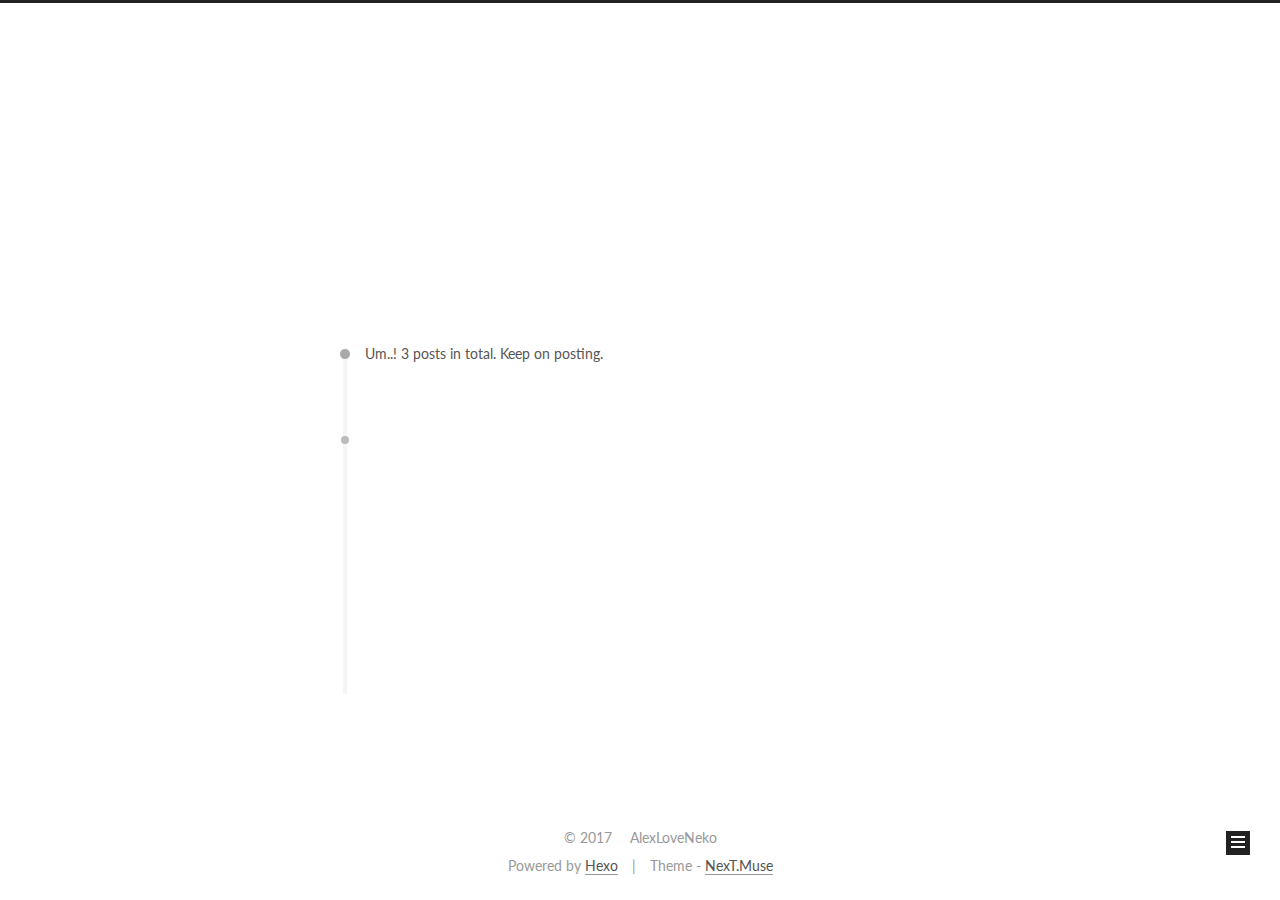
==== archives/index.html @ 226ac19b "Site updated: 2017-03-31 10:38:55" ====
<!doctype html>



  


<html class="theme-next muse use-motion" lang="zh-CN">
<head>
  <meta charset="UTF-8"/>
<meta http-equiv="X-UA-Compatible" content="IE=edge" />
<meta name="viewport" content="width=device-width, initial-scale=1, maximum-scale=1"/>



<meta http-equiv="Cache-Control" content="no-transform" />
<meta http-equiv="Cache-Control" content="no-siteapp" />















  
  
  <link href="/lib/fancybox/source/jquery.fancybox.css?v=2.1.5" rel="stylesheet" type="text/css" />




  
  
  
  

  
    
    
  

  

  

  

  

  
    
    
    <link href="//fonts.googleapis.com/css?family=Lato:300,300italic,400,400italic,700,700italic&subset=latin,latin-ext" rel="stylesheet" type="text/css">
  






<link href="/lib/font-awesome/css/font-awesome.min.css?v=4.6.2" rel="stylesheet" type="text/css" />

<link href="/css/main.css?v=5.1.0" rel="stylesheet" type="text/css" />


  <meta name="keywords" content="Hexo, NexT" />








  <link rel="shortcut icon" type="image/x-icon" href="/favicon.ico?v=5.1.0" />






<meta name="description" content="庄霖大人的博客">
<meta property="og:type" content="website">
<meta property="og:title" content="白胡椒豚骨面">
<meta property="og:url" content="http://yoursite.com/archives/index.html">
<meta property="og:site_name" content="白胡椒豚骨面">
<meta property="og:description" content="庄霖大人的博客">
<meta name="twitter:card" content="summary">
<meta name="twitter:title" content="白胡椒豚骨面">
<meta name="twitter:description" content="庄霖大人的博客">



<script type="text/javascript" id="hexo.configurations">
  var NexT = window.NexT || {};
  var CONFIG = {
    root: '/',
    scheme: 'Muse',
    sidebar: {"position":"left","display":"post","offset":12,"offset_float":0,"b2t":false,"scrollpercent":false},
    fancybox: true,
    motion: true,
    duoshuo: {
      userId: '0',
      author: 'Author'
    },
    algolia: {
      applicationID: '',
      apiKey: '',
      indexName: '',
      hits: {"per_page":10},
      labels: {"input_placeholder":"Search for Posts","hits_empty":"We didn't find any results for the search: ${query}","hits_stats":"${hits} results found in ${time} ms"}
    }
  };
</script>



  <link rel="canonical" href="http://yoursite.com/archives/"/>





  <title> Archive | 白胡椒豚骨面 </title>
</head>

<body itemscope itemtype="http://schema.org/WebPage" lang="zh-CN">

  














  
  
    
  

  <div class="container sidebar-position-left  page-archive  ">
    <div class="headband"></div>

    <header id="header" class="header" itemscope itemtype="http://schema.org/WPHeader">
      <div class="header-inner"><div class="site-brand-wrapper">
  <div class="site-meta ">
    

    <div class="custom-logo-site-title">
      <a href="/"  class="brand" rel="start">
        <span class="logo-line-before"><i></i></span>
        <span class="site-title">白胡椒豚骨面</span>
        <span class="logo-line-after"><i></i></span>
      </a>
    </div>
      
        <p class="site-subtitle">AlexLoveNeko</p>
      
  </div>

  <div class="site-nav-toggle">
    <button>
      <span class="btn-bar"></span>
      <span class="btn-bar"></span>
      <span class="btn-bar"></span>
    </button>
  </div>
</div>

<nav class="site-nav">
  

  
    <ul id="menu" class="menu">
      
        
        <li class="menu-item menu-item-home">
          <a href="/" rel="section">
            
              <i class="menu-item-icon fa fa-fw fa-home"></i> <br />
            
            Home
          </a>
        </li>
      
        
        <li class="menu-item menu-item-archives">
          <a href="/archives" rel="section">
            
              <i class="menu-item-icon fa fa-fw fa-archive"></i> <br />
            
            Archives
          </a>
        </li>
      
        
        <li class="menu-item menu-item-tags">
          <a href="/tags" rel="section">
            
              <i class="menu-item-icon fa fa-fw fa-tags"></i> <br />
            
            Tags
          </a>
        </li>
      

      
    </ul>
  

  
</nav>



 </div>
    </header>

    <main id="main" class="main">
      <div class="main-inner">
        <div class="content-wrap">
          <div id="content" class="content">
            

  <section id="posts" class="posts-collapse">
    <span class="archive-move-on"></span>

    <span class="archive-page-counter">
      
      
      
        
      
      Um..! 3 posts in total. Keep on posting.
    </span>

    

      
      
      

      
        
        <div class="collection-title">
          <h2 class="archive-year motion-element" id="archive-year-2017">2017</h2>
        </div>
      
      

      

  <article class="post post-type-normal" itemscope itemtype="http://schema.org/Article">
    <header class="post-header">

      <h1 class="post-title">
        
            <a class="post-title-link" href="/2017/03/31/码农底层的挣扎/" itemprop="url">
              
                <span itemprop="name">C++笔记</span>
              
            </a>
        
      </h1>

      <div class="post-meta">
        <time class="post-time" itemprop="dateCreated"
              datetime="2017-03-31T17:42:09+08:00"
              content="2017-03-31" >
          03-31
        </time>
      </div>

    </header>
  </article>



    

      
      
      

      
      

      

  <article class="post post-type-normal" itemscope itemtype="http://schema.org/Article">
    <header class="post-header">

      <h1 class="post-title">
        
            <a class="post-title-link" href="/2017/03/23/阿历克斯爱猫咪/" itemprop="url">
              
                <span itemprop="name">阿历克斯爱猫咪</span>
              
            </a>
        
      </h1>

      <div class="post-meta">
        <time class="post-time" itemprop="dateCreated"
              datetime="2017-03-23T17:42:09+08:00"
              content="2017-03-23" >
          03-23
        </time>
      </div>

    </header>
  </article>



    

      
      
      

      
      

      

  <article class="post post-type-normal" itemscope itemtype="http://schema.org/Article">
    <header class="post-header">

      <h1 class="post-title">
        
            <a class="post-title-link" href="/2017/03/23/hello-world/" itemprop="url">
              
                <span itemprop="name">Hello World</span>
              
            </a>
        
      </h1>

      <div class="post-meta">
        <time class="post-time" itemprop="dateCreated"
              datetime="2017-03-23T17:08:25+08:00"
              content="2017-03-23" >
          03-23
        </time>
      </div>

    </header>
  </article>



    

  </section>

  



          </div>
          


          

        </div>
        
          
  
  <div class="sidebar-toggle">
    <div class="sidebar-toggle-line-wrap">
      <span class="sidebar-toggle-line sidebar-toggle-line-first"></span>
      <span class="sidebar-toggle-line sidebar-toggle-line-middle"></span>
      <span class="sidebar-toggle-line sidebar-toggle-line-last"></span>
    </div>
  </div>

  <aside id="sidebar" class="sidebar">
    <div class="sidebar-inner">

      

      

      <section class="site-overview sidebar-panel sidebar-panel-active">
        <div class="site-author motion-element" itemprop="author" itemscope itemtype="http://schema.org/Person">
          <img class="site-author-image" itemprop="image"
               src="/images/avatar.gif"
               alt="AlexLoveNeko" />
          <p class="site-author-name" itemprop="name">AlexLoveNeko</p>
           
              <p class="site-description motion-element" itemprop="description">庄霖大人的博客</p>
          
        </div>
        <nav class="site-state motion-element">

          
            <div class="site-state-item site-state-posts">
              <a href="/archives">
                <span class="site-state-item-count">3</span>
                <span class="site-state-item-name">posts</span>
              </a>
            </div>
          

          

          

        </nav>

        

        <div class="links-of-author motion-element">
          
        </div>

        
        

        
        

        


      </section>

      

      

    </div>
  </aside>


        
      </div>
    </main>

    <footer id="footer" class="footer">
      <div class="footer-inner">
        <div class="copyright" >
  
  &copy; 
  <span itemprop="copyrightYear">2017</span>
  <span class="with-love">
    <i class="fa fa-heart"></i>
  </span>
  <span class="author" itemprop="copyrightHolder">AlexLoveNeko</span>
</div>


<div class="powered-by">
  Powered by <a class="theme-link" href="https://hexo.io">Hexo</a>
</div>

<div class="theme-info">
  Theme -
  <a class="theme-link" href="https://github.com/iissnan/hexo-theme-next">
    NexT.Muse
  </a>
</div>


        

        
      </div>
    </footer>

    
      <div class="back-to-top">
        <i class="fa fa-arrow-up"></i>
        
      </div>
    

  </div>

  

<script type="text/javascript">
  if (Object.prototype.toString.call(window.Promise) !== '[object Function]') {
    window.Promise = null;
  }
</script>









  






  
  <script type="text/javascript" src="/lib/jquery/index.js?v=2.1.3"></script>

  
  <script type="text/javascript" src="/lib/fastclick/lib/fastclick.min.js?v=1.0.6"></script>

  
  <script type="text/javascript" src="/lib/jquery_lazyload/jquery.lazyload.js?v=1.9.7"></script>

  
  <script type="text/javascript" src="/lib/velocity/velocity.min.js?v=1.2.1"></script>

  
  <script type="text/javascript" src="/lib/velocity/velocity.ui.min.js?v=1.2.1"></script>

  
  <script type="text/javascript" src="/lib/fancybox/source/jquery.fancybox.pack.js?v=2.1.5"></script>


  


  <script type="text/javascript" src="/js/src/utils.js?v=5.1.0"></script>

  <script type="text/javascript" src="/js/src/motion.js?v=5.1.0"></script>



  
  

  
  
    <script type="text/javascript" id="motion.page.archive">
      $('.archive-year').velocity('transition.slideLeftIn');
    </script>
  


  


  <script type="text/javascript" src="/js/src/bootstrap.js?v=5.1.0"></script>



  


  




	





  





  





  






  





  

  

  

  

</body>
</html>
---- css/main.css ----
/* normalize.css v3.0.2 | MIT License | git.io/normalize */
html {
  font-family: sans-serif; /* 1 */
  -ms-text-size-adjust: 100%; /* 2 */
  -webkit-text-size-adjust: 100%; /* 2 */
}
body {
  margin: 0;
}
article,
aside,
details,
figcaption,
figure,
footer,
header,
hgroup,
main,
menu,
nav,
section,
summary {
  display: block;
}
audio,
canvas,
progress,
video {
  display: inline-block; /* 1 */
  vertical-align: baseline; /* 2 */
}
audio:not([controls]) {
  display: none;
  height: 0;
}
[hidden],
template {
  display: none;
}
a {
  background-color: transparent;
}
a:active,
a:hover {
  outline: 0;
}
abbr[title] {
  border-bottom: 1px dotted;
}
b,
strong {
  font-weight: bold;
}
dfn {
  font-style: italic;
}
h1 {
  font-size: 2em;
  margin: 0.67em 0;
}
mark {
  background: #ff0;
  color: #000;
}
small {
  font-size: 80%;
}
sub,
sup {
  font-size: 75%;
  line-height: 0;
  position: relative;
  vertical-align: baseline;
}
sup {
  top: -0.5em;
}
sub {
  bottom: -0.25em;
}
img {
  border: 0;
}
svg:not(:root) {
  overflow: hidden;
}
figure {
  margin: 1em 40px;
}
hr {
  -moz-box-sizing: content-box;
  box-sizing: content-box;
  height: 0;
}
pre {
  overflow: auto;
}
code,
kbd,
pre,
samp {
  font-family: monospace, monospace;
  font-size: 1em;
}
button,
input,
optgroup,
select,
textarea {
  color: inherit; /* 1 */
  font: inherit; /* 2 */
  margin: 0; /* 3 */
}
button {
  overflow: visible;
}
button,
select {
  text-transform: none;
}
button,
html input[type="button"],
input[type="reset"],
input[type="submit"] {
  -webkit-appearance: button; /* 2 */
  cursor: pointer; /* 3 */
}
button[disabled],
html input[disabled] {
  cursor: default;
}
button::-moz-focus-inner,
input::-moz-focus-inner {
  border: 0;
  padding: 0;
}
input {
  line-height: normal;
}
input[type="checkbox"],
input[type="radio"] {
  box-sizing: border-box; /* 1 */
  padding: 0; /* 2 */
}
input[type="number"]::-webkit-inner-spin-button,
input[type="number"]::-webkit-outer-spin-button {
  height: auto;
}
input[type="search"] {
  -webkit-appearance: textfield; /* 1 */
  -moz-box-sizing: content-box;
  -webkit-box-sizing: content-box; /* 2 */
  box-sizing: content-box;
}
input[type="search"]::-webkit-search-cancel-button,
input[type="search"]::-webkit-search-decoration {
  -webkit-appearance: none;
}
fieldset {
  border: 1px solid #c0c0c0;
  margin: 0 2px;
  padding: 0.35em 0.625em 0.75em;
}
legend {
  border: 0; /* 1 */
  padding: 0; /* 2 */
}
textarea {
  overflow: auto;
}
optgroup {
  font-weight: bold;
}
table {
  border-collapse: collapse;
  border-spacing: 0;
}
td,
th {
  padding: 0;
}
::selection {
  background: #262a30;
  color: #fff;
}
body {
  position: relative;
  font-family: 'Lato', "PingFang SC", "Microsoft YaHei", sans-serif;
  font-size: 14px;
  line-height: 2;
  color: #555;
  background: #fff;
}
@media (max-width: 767px) {
  body {
    padding-right: 0 !important;
  }
}
@media (min-width: 768px) and (max-width: 991px) {
  body {
    padding-right: 0 !important;
  }
}
@media (min-width: 1600px) {
  body {
    font-size: 16px;
  }
}
h1,
h2,
h3,
h4,
h5,
h6 {
  margin: 0;
  padding: 0;
  font-weight: bold;
  line-height: 1.5;
  font-family: 'Lato', "PingFang SC", "Microsoft YaHei", sans-serif;
}
h2,
h3,
h4,
h5,
h6 {
  margin: 20px 0 15px;
}
h1 {
  font-size: 22px;
}
@media (max-width: 767px) {
  h1 {
    font-size: 18px;
  }
}
h2 {
  font-size: 20px;
}
@media (max-width: 767px) {
  h2 {
    font-size: 16px;
  }
}
h3 {
  font-size: 18px;
}
@media (max-width: 767px) {
  h3 {
    font-size: 14px;
  }
}
h4 {
  font-size: 16px;
}
@media (max-width: 767px) {
  h4 {
    font-size: 12px;
  }
}
h5 {
  font-size: 14px;
}
@media (max-width: 767px) {
  h5 {
    font-size: 10px;
  }
}
h6 {
  font-size: 12px;
}
@media (max-width: 767px) {
  h6 {
    font-size: 8px;
  }
}
p {
  margin: 0 0 25px 0;
}
a {
  color: #555;
  text-decoration: none;
  border-bottom: 1px solid #999;
  word-wrap: break-word;
}
a:hover {
  color: #222;
  border-bottom-color: #222;
}
blockquote {
  margin: 0;
  padding: 0;
}
img {
  display: block;
  margin: auto;
  max-width: 100%;
  height: auto;
}
hr {
  margin: 40px 0;
  height: 3px;
  border: none;
  background-color: #ddd;
  background-image: repeating-linear-gradient(-45deg, #fff, #fff 4px, transparent 4px, transparent 8px);
}
blockquote {
  padding: 0 15px;
  color: #666;
  border-left: 4px solid #ddd;
}
blockquote cite::before {
  content: "-";
  padding: 0 5px;
}
dt {
  font-weight: 700;
}
dd {
  margin: 0;
  padding: 0;
}
.text-left {
  text-align: left;
}
.text-center {
  text-align: center;
}
.text-right {
  text-align: right;
}
.text-justify {
  text-align: justify;
}
.text-nowrap {
  white-space: nowrap;
}
.text-lowercase {
  text-transform: lowercase;
}
.text-uppercase {
  text-transform: uppercase;
}
.text-capitalize {
  text-transform: capitalize;
}
.center-block {
  display: block;
  margin-left: auto;
  margin-right: auto;
}
.clearfix:before,
.clearfix:after {
  content: " ";
  display: table;
}
.clearfix:after {
  clear: both;
}
.pullquote {
  width: 45%;
}
.pullquote.left {
  float: left;
  margin-left: 5px;
  margin-right: 10px;
}
.pullquote.right {
  float: right;
  margin-left: 10px;
  margin-right: 5px;
}
.affix.affix.affix {
  position: fixed;
}
.translation {
  margin-top: -20px;
  font-size: 14px;
  color: #999;
}
.scrollbar-measure {
  width: 100px;
  height: 100px;
  overflow: scroll;
  position: absolute;
  top: -9999px;
}
.use-motion .motion-element {
  opacity: 0;
}
table {
  margin: 20px 0;
  width: 100%;
  border-collapse: collapse;
  border-spacing: 0;
  border: 1px solid #ddd;
  font-size: 14px;
  table-layout: fixed;
  word-wrap: break-all;
}
table>tbody>tr:nth-of-type(odd) {
  background-color: #f9f9f9;
}
table>tbody>tr:hover {
  background-color: #f5f5f5;
}
caption,
th,
td {
  padding: 8px;
  text-align: left;
  vertical-align: middle;
  font-weight: normal;
}
th,
td {
  border-bottom: 3px solid #ddd;
  border-right: 1px solid #eee;
}
th {
  padding-bottom: 10px;
  font-weight: 700;
}
td {
  border-bottom-width: 1px;
}
html,
body {
  height: 100%;
}
.container {
  position: relative;
  min-height: 100%;
}
.header-inner {
  margin: 0 auto;
  padding: 100px 0 70px;
  width: 700px;
}
@media (min-width: 1600px) {
  .container .header-inner {
    width: 900px;
  }
}
.main {
  padding-bottom: 150px;
}
.main-inner {
  margin: 0 auto;
  width: 700px;
}
@media (min-width: 1600px) {
  .container .main-inner {
    width: 900px;
  }
}
.footer {
  position: absolute;
  left: 0;
  bottom: 0;
  width: 100%;
  min-height: 50px;
}
.footer-inner {
  box-sizing: border-box;
  margin: 20px auto;
  width: 700px;
}
@media (min-width: 1600px) {
  .container .footer-inner {
    width: 900px;
  }
}
pre,
.highlight {
  overflow: auto;
  margin: 20px 0;
  padding: 0;
  font-size: 13px;
  color: #4d4d4c;
  background: #f7f7f7;
  line-height: 1.6;
}
pre,
code {
  font-family: consolas, Menlo, "PingFang SC", "Microsoft YaHei", monospace;
}
code {
  padding: 2px 4px;
  word-wrap: break-word;
  color: #555;
  background: #eee;
  border-radius: 3px;
  font-size: 13px;
}
pre code {
  padding: 0;
  color: #4d4d4c;
  background: none;
  text-shadow: none;
}
.highlight {
  border-radius: 1px;
}
.highlight pre {
  border: none;
  margin: 0;
  padding: 10px 0;
}
.highlight table {
  margin: 0;
  width: auto;
  border: none;
}
.highlight td {
  border: none;
  padding: 0;
}
.highlight figcaption {
  font-size: 1em;
  color: #4d4d4c;
  line-height: 1em;
  margin-bottom: 1em;
}
.highlight figcaption:before,
.highlight figcaption:after {
  content: " ";
  display: table;
}
.highlight figcaption:after {
  clear: both;
}
.highlight figcaption a {
  float: right;
  color: #4d4d4c;
}
.highlight figcaption a:hover {
  border-bottom-color: #4d4d4c;
}
.highlight .gutter pre {
  padding-left: 10px;
  padding-right: 10px;
  color: #869194;
  text-align: right;
  background-color: #eff2f3;
}
.highlight .code pre {
  padding-left: 10px;
  padding-right: 10px;
  background-color: #f7f7f7;
}
.highlight .line {
  height: 20px;
}
.gutter {
  -webkit-user-select: none;
  -moz-user-select: none;
  -ms-user-select: none;
  user-select: none;
}
.gist table {
  width: auto;
}
.gist table td {
  border: none;
}
pre .deletion {
  background: #fdd;
}
pre .addition {
  background: #dfd;
}
pre .meta {
  color: #8959a8;
}
pre .comment {
  color: #8e908c;
}
pre .variable,
pre .attribute,
pre .tag,
pre .regexp,
pre .ruby .constant,
pre .xml .tag .title,
pre .xml .pi,
pre .xml .doctype,
pre .html .doctype,
pre .css .id,
pre .css .class,
pre .css .pseudo {
  color: #c82829;
}
pre .number,
pre .preprocessor,
pre .built_in,
pre .literal,
pre .params,
pre .constant,
pre .command {
  color: #f5871f;
}
pre .ruby .class .title,
pre .css .rules .attribute,
pre .string,
pre .value,
pre .inheritance,
pre .header,
pre .ruby .symbol,
pre .xml .cdata,
pre .special,
pre .number,
pre .formula {
  color: #718c00;
}
pre .title,
pre .css .hexcolor {
  color: #3e999f;
}
pre .function,
pre .python .decorator,
pre .python .title,
pre .ruby .function .title,
pre .ruby .title .keyword,
pre .perl .sub,
pre .javascript .title,
pre .coffeescript .title {
  color: #4271ae;
}
pre .keyword,
pre .javascript .function {
  color: #8959a8;
}
.full-image.full-image.full-image {
  border: none;
  max-width: 100%;
  width: auto;
  margin: 20px auto;
}
@media (min-width: 992px) {
  .full-image.full-image.full-image {
    max-width: none;
    width: 110%;
    margin: 25px -5%;
  }
}
.blockquote-center,
.page-home .post-type-quote blockquote,
.page-post-detail .post-type-quote blockquote {
  position: relative;
  margin: 40px 0;
  padding: 0;
  border-left: none;
  text-align: center;
}
.blockquote-center::before,
.page-home .post-type-quote blockquote::before,
.page-post-detail .post-type-quote blockquote::before,
.blockquote-center::after,
.page-home .post-type-quote blockquote::after,
.page-post-detail .post-type-quote blockquote::after {
  position: absolute;
  content: ' ';
  display: block;
  width: 100%;
  height: 24px;
  opacity: 0.2;
  background-repeat: no-repeat;
  background-position: 0 -6px;
  background-size: 22px 22px;
}
.blockquote-center::before,
.page-home .post-type-quote blockquote::before,
.page-post-detail .post-type-quote blockquote::before {
  top: -20px;
  background-image: url("../images/quote-l.svg");
  border-top: 1px solid #ccc;
}
.blockquote-center::after,
.page-home .post-type-quote blockquote::after,
.page-post-detail .post-type-quote blockquote::after {
  bottom: -20px;
  background-image: url("../images/quote-r.svg");
  border-bottom: 1px solid #ccc;
  background-position: 100% 8px;
}
.blockquote-center p,
.page-home .post-type-quote blockquote p,
.page-post-detail .post-type-quote blockquote p,
.blockquote-center div,
.page-home .post-type-quote blockquote div,
.page-post-detail .post-type-quote blockquote div {
  text-align: center;
}
.post .post-body .group-picture img {
  box-sizing: border-box;
  padding: 0 3px;
  border: none;
}
.post .group-picture-row {
  overflow: hidden;
  margin-top: 6px;
}
.post .group-picture-row:first-child {
  margin-top: 0;
}
.post .group-picture-column {
  float: left;
}
.page-post-detail .post-body .group-picture-column {
  float: none;
  margin-top: 10px;
  width: auto !important;
}
.page-post-detail .post-body .group-picture-column img {
  margin: 0 auto;
}
.page-archive .group-picture-container {
  overflow: hidden;
}
.page-archive .group-picture-row {
  float: left;
}
.page-archive .group-picture-row:first-child {
  margin-top: 6px;
}
.page-archive .group-picture-column {
  max-width: 150px;
  max-height: 150px;
}
.note {
  padding: 20px;
  margin: 20px 0;
  border: 1px solid #eee;
  border-left-width: 5px;
  border-radius: 3px;
}
.note h2,
.note h3,
.note h4,
.note h5,
.note h6 {
  margin-top: 0;
  margin-bottom: 5px;
}
.note p:last-child {
  margin-bottom: 0;
}
.note code {
  border-radius: 3px;
}
.note+.note {
  margin-top: -5px;
}
.default {
  border-left-color: #777;
}
.default h2,
.default h3,
.default h4,
.default h5,
.default h6 {
  color: #777;
}
.primary {
  border-left-color: #428bca;
}
.primary h2,
.primary h3,
.primary h4,
.primary h5,
.primary h6 {
  color: #428bca;
}
.success {
  border-left-color: #5cb85c;
}
.success h2,
.success h3,
.success h4,
.success h5,
.success h6 {
  color: #5cb85c;
}
.danger {
  border-left-color: #d9534f;
}
.danger h2,
.danger h3,
.danger h4,
.danger h5,
.danger h6 {
  color: #d9534f;
}
.warning {
  border-left-color: #f0ad4e;
}
.warning h2,
.warning h3,
.warning h4,
.warning h5,
.warning h6 {
  color: #f0ad4e;
}
.info {
  border-left-color: #5bc0de;
}
.info h2,
.info h3,
.info h4,
.info h5,
.info h6 {
  color: #5bc0de;
}
.btn {
  display: inline-block;
  padding: 0 20px;
  font-size: 14px;
  color: #fff;
  background: #222;
  border: 2px solid #222;
  text-decoration: none;
  border-radius: 0;
  transition-property: background-color;
  transition-duration: 0.2s;
  transition-timing-function: ease-in-out;
  transition-delay: 0s;
}
.btn:hover,
.post-button .btn:hover {
  border-color: #222;
  color: #222;
  background: #fff;
}
.btn-bar {
  display: block;
  width: 22px;
  height: 2px;
  background: #555;
  border-radius: 1px;
}
.btn-bar+.btn-bar {
  margin-top: 4px;
}
.pagination {
  margin: 120px 0 40px;
  text-align: center;
  border-top: 1px solid #eee;
}
.page-number-basic,
.pagination .prev,
.pagination .next,
.pagination .page-number,
.pagination .space {
  display: inline-block;
  position: relative;
  top: -1px;
  margin: 0 10px;
  padding: 0 10px;
  line-height: 30px;
}
@media (max-width: 767px) {
  .page-number-basic,
  .pagination .prev,
  .pagination .next,
  .pagination .page-number,
  .pagination .space {
    margin: 0 5px;
  }
}
.pagination .prev,
.pagination .next,
.pagination .page-number {
  border-bottom: 0;
  border-top: 1px solid #eee;
  transition-property: border-color;
  transition-duration: 0.2s;
  transition-timing-function: ease-in-out;
  transition-delay: 0s;
}
.pagination .prev:hover,
.pagination .next:hover,
.pagination .page-number:hover {
  border-top-color: #222;
}
.pagination .space {
  padding: 0;
  margin: 0;
}
.pagination .prev {
  margin-left: 0;
}
.pagination .next {
  margin-right: 0;
}
.pagination .page-number.current {
  color: #fff;
  background: #ccc;
  border-top-color: #ccc;
}
@media (max-width: 767px) {
  .pagination {
    border-top: none;
  }
  .pagination .prev,
  .pagination .next,
  .pagination .page-number {
    margin-bottom: 10px;
    border-top: 0;
    border-bottom: 1px solid #eee;
  }
  .pagination .prev:hover,
  .pagination .next:hover,
  .pagination .page-number:hover {
    border-bottom-color: #222;
  }
}
.comments {
  margin: 60px 20px 0;
}
.tag-cloud {
  text-align: center;
}
.tag-cloud a {
  display: inline-block;
  margin: 10px;
}
.back-to-top {
  box-sizing: border-box;
  position: fixed;
  bottom: -100px;
  right: 30px;
  z-index: 1050;
  padding: 0 6px;
  width: 24px;
  background: #222;
  font-size: 12px;
  opacity: 1;
  color: #fff;
  cursor: pointer;
  text-align: center;
  -webkit-transform: translateZ(0);
  transition-property: bottom;
  transition-duration: 0.2s;
  transition-timing-function: ease-in-out;
  transition-delay: 0s;
}
@media (max-width: 767px) {
  .back-to-top {
    display: none;
  }
}
@media (min-width: 768px) and (max-width: 991px) {
  .back-to-top {
    display: none;
  }
}
.back-to-top.back-to-top-on {
  bottom: 19px;
}
.header {
  background: #fff;
}
.header-inner {
  position: relative;
}
.headband {
  height: 3px;
  background: #222;
}
.site-meta {
  margin: 0;
  text-align: center;
}
@media (max-width: 767px) {
  .site-meta {
    text-align: center;
  }
}
.brand {
  position: relative;
  display: inline-block;
  padding: 0 40px;
  color: #fff;
  background: #222;
  border-bottom: none;
}
.brand:hover {
  color: #fff;
}
.logo {
  display: inline-block;
  margin-right: 5px;
  line-height: 36px;
  vertical-align: top;
}
.site-title {
  display: inline-block;
  vertical-align: top;
  line-height: 36px;
  font-size: 20px;
  font-weight: normal;
  font-family: 'Lato', "PingFang SC", "Microsoft YaHei", sans-serif;
}
.site-subtitle {
  margin-top: 10px;
  font-size: 13px;
  color: #999;
}
.use-motion .brand {
  opacity: 0;
}
.use-motion .logo,
.use-motion .site-title,
.use-motion .site-subtitle {
  opacity: 0;
  position: relative;
  top: -10px;
}
.site-nav-toggle {
  display: none;
  position: absolute;
  top: 10px;
  left: 10px;
}
@media (max-width: 767px) {
  .site-nav-toggle {
    display: block;
  }
}
.site-nav-toggle button {
  margin-top: 2px;
  padding: 9px 10px;
  background: transparent;
  border: none;
}
@media (max-width: 767px) {
  .site-nav {
    display: none;
    margin: 0 -10px;
    padding: 0 10px;
    clear: both;
    border-top: 1px solid #ddd;
  }
}
@media (min-width: 768px) and (max-width: 991px) {
  .site-nav {
    display: block !important;
  }
}
@media (min-width: 992px) {
  .site-nav {
    display: block !important;
  }
}
.menu {
  margin-top: 20px;
  padding-left: 0;
  text-align: center;
}
.menu .menu-item {
  display: inline-block;
  margin: 0 10px;
  list-style: none;
}
@media screen and (max-width: 767px) {
  .menu .menu-item {
    margin-top: 10px;
  }
}
.menu .menu-item a {
  display: block;
  font-size: 13px;
  line-height: inherit;
  border-bottom: 1px solid transparent;
  transition-property: border-color;
  transition-duration: 0.2s;
  transition-timing-function: ease-in-out;
  transition-delay: 0s;
}
.menu .menu-item a:hover {
  border-bottom-color: #222;
}
.menu .menu-item .fa {
  margin-right: 5px;
}
.use-motion .menu-item {
  opacity: 0;
}
.post-body {
  font-family: 'Lato', "PingFang SC", "Microsoft YaHei", sans-serif;
}
@media (max-width: 767px) {
  .post-body {
    word-break: break-word;
  }
}
.post-body .fancybox img {
  display: block !important;
  margin: 0 auto;
  cursor: pointer;
  cursor: zoom-in;
  cursor: -webkit-zoom-in;
}
.post-body .image-caption,
.post-body .figure .caption {
  margin: 10px auto 15px;
  text-align: center;
  font-size: 14px;
  color: #999;
  font-weight: bold;
  line-height: 1;
}
.post-sticky-flag {
  display: inline-block;
  font-size: 16px;
  -ms-transform: rotate(30deg);
  -webkit-transform: rotate(30deg);
  -moz-transform: rotate(30deg);
  -ms-transform: rotate(30deg);
  -o-transform: rotate(30deg);
  transform: rotate(30deg);
}
.posts-expand {
  padding-top: 40px;
}
@media (max-width: 767px) {
  .posts-expand {
    margin: 0 20px;
  }
  .post-body pre,
  .post-body .highlight {
    padding: 10px;
  }
  .post-body pre .gutter pre,
  .post-body .highlight .gutter pre {
    padding-right: 10px;
  }
}
@media (min-width: 992px) {
  .posts-expand .post-body {
    text-align: justify;
  }
}
.posts-expand .post-body h2,
.posts-expand .post-body h3,
.posts-expand .post-body h4,
.posts-expand .post-body h5,
.posts-expand .post-body h6 {
  padding-top: 10px;
}
.posts-expand .post-body h2 .header-anchor,
.posts-expand .post-body h3 .header-anchor,
.posts-expand .post-body h4 .header-anchor,
.posts-expand .post-body h5 .header-anchor,
.posts-expand .post-body h6 .header-anchor {
  float: right;
  margin-left: 10px;
  color: #ccc;
  border-bottom-style: none;
  visibility: hidden;
}
.posts-expand .post-body h2 .header-anchor:hover,
.posts-expand .post-body h3 .header-anchor:hover,
.posts-expand .post-body h4 .header-anchor:hover,
.posts-expand .post-body h5 .header-anchor:hover,
.posts-expand .post-body h6 .header-anchor:hover {
  color: inherit;
}
.posts-expand .post-body h2:hover .header-anchor,
.posts-expand .post-body h3:hover .header-anchor,
.posts-expand .post-body h4:hover .header-anchor,
.posts-expand .post-body h5:hover .header-anchor,
.posts-expand .post-body h6:hover .header-anchor {
  visibility: visible;
}
.posts-expand .post-body ul li {
  list-style: circle;
}
.posts-expand .post-body img {
  box-sizing: border-box;
  margin: auto;
  padding: 3px;
  border: 1px solid #ddd;
}
.posts-expand .fancybox img {
  margin: 0 auto;
}
@media (max-width: 767px) {
  .posts-collapse {
    margin: 0 20px;
  }
  .posts-collapse .post-title,
  .posts-collapse .post-meta {
    display: block;
    width: auto;
    text-align: left;
  }
}
.posts-collapse {
  position: relative;
  z-index: 1010;
  margin-left: 55px;
}
.posts-collapse::after {
  content: " ";
  position: absolute;
  top: 20px;
  left: 0;
  margin-left: -2px;
  width: 4px;
  height: 100%;
  background: #f5f5f5;
  z-index: -1;
}
@media (max-width: 767px) {
  .posts-collapse {
    margin: 0 20px;
  }
}
.posts-collapse .collection-title {
  position: relative;
  margin: 60px 0;
}
.posts-collapse .collection-title h2 {
  margin-left: 20px;
}
.posts-collapse .collection-title small {
  color: #bbb;
}
.posts-collapse .collection-title::before {
  content: " ";
  position: absolute;
  left: 0;
  top: 50%;
  margin-left: -4px;
  margin-top: -4px;
  width: 8px;
  height: 8px;
  background: #bbb;
  border-radius: 50%;
}
.posts-collapse .post {
  margin: 30px 0;
}
.posts-collapse .post-header {
  position: relative;
  transition-duration: 0.2s;
  transition-timing-function: ease-in-out;
  transition-delay: 0s;
  transition-property: border;
  border-bottom: 1px dashed #ccc;
}
.posts-collapse .post-header::before {
  content: " ";
  position: absolute;
  left: 0;
  top: 12px;
  width: 6px;
  height: 6px;
  margin-left: -4px;
  background: #bbb;
  border-radius: 50%;
  border: 1px solid #fff;
  transition-duration: 0.2s;
  transition-timing-function: ease-in-out;
  transition-delay: 0s;
  transition-property: background;
}
.posts-collapse .post-header:hover {
  border-bottom-color: #666;
}
.posts-collapse .post-header:hover::before {
  background: #222;
}
.posts-collapse .post-meta {
  position: absolute;
  font-size: 12px;
  left: 20px;
  top: 5px;
}
.posts-collapse .post-comments-count {
  display: none;
}
.posts-collapse .post-title {
  margin-left: 60px;
  font-size: 16px;
  font-weight: normal;
  line-height: inherit;
}
.posts-collapse .post-title::after {
  margin-left: 3px;
  opacity: 0.6;
}
.posts-collapse .post-title a {
  color: #666;
  border-bottom: none;
}
.page-home .post-type-quote .post-header,
.page-post-detail .post-type-quote .post-header,
.page-home .post-type-quote .post-tags,
.page-post-detail .post-type-quote .post-tags {
  display: none;
}
.posts-expand .post-title {
  font-size: 26px;
  text-align: center;
  word-break: break-word;
  font-weight: 400;
}
@media (max-width: 767px) {
  .posts-expand .post-title {
    font-size: 22px;
  }
}
.posts-expand .post-title-link {
  display: inline-block;
  position: relative;
  color: #555;
  border-bottom: none;
  line-height: 1.2;
  vertical-align: top;
}
.posts-expand .post-title-link::before {
  content: "";
  position: absolute;
  width: 100%;
  height: 2px;
  bottom: 0;
  left: 0;
  background-color: #000;
  visibility: hidden;
  -webkit-transform: scaleX(0);
  -moz-transform: scaleX(0);
  -ms-transform: scaleX(0);
  -o-transform: scaleX(0);
  transform: scaleX(0);
  transition-duration: 0.2s;
  transition-timing-function: ease-in-out;
  transition-delay: 0s;
}
.posts-expand .post-title-link:hover::before {
  visibility: visible;
  -webkit-transform: scaleX(1);
  -moz-transform: scaleX(1);
  -ms-transform: scaleX(1);
  -o-transform: scaleX(1);
  transform: scaleX(1);
}
.posts-expand .post-title-link .fa {
  font-size: 16px;
}
.posts-expand .post-meta {
  margin: 3px 0 60px 0;
  color: #999;
  font-family: 'Lato', "PingFang SC", "Microsoft YaHei", sans-serif;
  font-size: 12px;
  text-align: center;
}
.posts-expand .post-meta .post-category-list {
  display: inline-block;
  margin: 0;
  padding: 3px;
}
.posts-expand .post-meta .post-category-list-link {
  color: #999;
}
.posts-expand .post-meta .post-description {
  font-size: 14px;
  margin-top: 2px;
}
.post-meta-divider {
  margin: 0 0.5em;
}
.post-meta-item-icon {
  margin-right: 3px;
}
@media (min-width: 768px) and (max-width: 991px) {
  .post-meta-item-icon {
    display: inline-block;
  }
}
@media (max-width: 767px) {
  .post-meta-item-icon {
    display: inline-block;
  }
}
@media (min-width: 768px) and (max-width: 991px) {
  .post-meta-item-text {
    display: none;
  }
}
@media (max-width: 767px) {
  .post-meta-item-text {
    display: none;
  }
}
@media (max-width: 767px) {
  .posts-expand .post-comments-count {
    display: none;
  }
}
.social-like {
  font-size: 14px;
  height: 20px;
  text-align: center;
  border-top: 1px solid #eee;
  padding-top: 9px;
  margin-top: 45px;
  display: flex;
  justify-content: center;
}
.vk_like {
  width: 85px;
  height: 21px;
  padding-top: 7px;
  align-self: center;
}
.fb_like {
  height: 30px;
  align-self: center;
}
.post-button {
  margin-top: 50px;
}
.post-button .btn {
  color: #fff;
  font-size: 14px;
  background: #222;
  border-radius: 0;
  line-height: 2;
  margin: 0 4px 8px 4px;
}
.post-button .fa-fw {
  width: 1.285714285714286em;
  text-align: left;
}
.posts-expand .post-tags {
  margin-top: 40px;
  text-align: center;
}
.posts-expand .post-tags a {
  display: inline-block;
  margin-right: 10px;
  font-size: 13px;
}
.post-nav {
  display: table;
  margin-top: 15px;
  width: 100%;
  border-top: 1px solid #eee;
}
.post-nav-divider {
  display: table-cell;
  width: 10%;
}
.post-nav-item {
  display: table-cell;
  padding: 10px 0 0 0;
  width: 45%;
  vertical-align: top;
}
.post-nav-item a {
  position: relative;
  display: block;
  line-height: 25px;
  font-size: 14px;
  color: #555;
  border-bottom: none;
}
.post-nav-item a:hover {
  color: #222;
  border-bottom: none;
}
.post-nav-item a:active {
  top: 2px;
}
.post-nav-item .fa {
  position: absolute;
  top: 8px;
  left: 0;
  font-size: 12px;
}
.post-nav-next a {
  padding-left: 15px;
}
.post-nav-prev {
  text-align: right;
}
.post-nav-prev a {
  padding-right: 15px;
}
.post-nav-prev .fa {
  right: 0;
  left: auto;
}
.posts-expand .post-eof {
  display: block;
  margin: 80px auto 60px;
  width: 8%;
  height: 1px;
  background: #ccc;
  text-align: center;
}
.post:last-child .post-eof.post-eof.post-eof {
  display: none;
}
.post-gallery {
  display: table;
  table-layout: fixed;
  width: 100%;
  border-collapse: separate;
}
.post-gallery-row {
  display: table-row;
}
.post-gallery .post-gallery-img {
  display: table-cell;
  text-align: center;
  vertical-align: middle;
  border: none;
}
.post-gallery .post-gallery-img img {
  max-width: 100%;
  max-height: 100%;
  border: none;
}
.fancybox-close,
.fancybox-close:hover {
  border: none;
}
.sidebar {
  position: fixed;
  right: 0;
  top: 0;
  bottom: 0;
  width: 0;
  z-index: 1040;
  box-shadow: inset 0 2px 6px #000;
  background: #222;
  -webkit-transform: translateZ(0);
}
.sidebar a {
  color: #999;
  border-bottom-color: #555;
}
.sidebar a:hover {
  color: #eee;
}
@media (min-width: 768px) and (max-width: 991px) {
  .sidebar {
    display: none !important;
  }
}
@media (max-width: 767px) {
  .sidebar {
    display: none !important;
  }
}
.sidebar-inner {
  position: relative;
  padding: 20px 10px;
  color: #999;
  text-align: center;
}
.sidebar-toggle {
  position: fixed;
  right: 30px;
  bottom: 45px;
  width: 14px;
  height: 14px;
  padding: 5px;
  background: #222;
  line-height: 0;
  z-index: 1050;
  cursor: pointer;
  -webkit-transform: translateZ(0);
}
@media (min-width: 768px) and (max-width: 991px) {
  .sidebar-toggle {
    display: none;
  }
}
@media (max-width: 767px) {
  .sidebar-toggle {
    display: none;
  }
}
.sidebar-toggle-line {
  position: relative;
  display: inline-block;
  vertical-align: top;
  height: 2px;
  width: 100%;
  background: #fff;
  margin-top: 3px;
}
.sidebar-toggle-line:first-child {
  margin-top: 0;
}
.site-author-image {
  display: block;
  margin: 0 auto;
  padding: 2px;
  max-width: 96px;
  height: auto;
  border: 2px solid #333;
}
.site-author-name {
  margin: 5px 0 0;
  text-align: center;
  color: #f5f5f5;
  font-weight: normal;
}
.site-description {
  margin-top: 5px;
  text-align: center;
  font-size: 14px;
  color: #999;
}
.site-state {
  overflow: hidden;
  line-height: 1.4;
  white-space: nowrap;
  text-align: center;
}
.site-state-item {
  display: inline-block;
  padding: 0 15px;
  border-left: 1px solid #333;
}
.site-state-item:first-child {
  border-left: none;
}
.site-state-item a {
  border-bottom: none;
}
.site-state-item-count {
  display: block;
  text-align: center;
  color: inherit;
  font-weight: 600;
  font-size: 18px;
}
.site-state-item-name {
  font-size: 13px;
  color: inherit;
}
.feed-link {
  margin-top: 20px;
}
.feed-link a {
  display: inline-block;
  padding: 0 15px;
  color: #fc6423;
  border: 1px solid #fc6423;
  border-radius: 4px;
}
.feed-link a i {
  color: #fc6423;
  font-size: 14px;
}
.feed-link a:hover {
  color: #fff;
  background: #fc6423;
}
.feed-link a:hover i {
  color: #fff;
}
.links-of-author {
  margin-top: 20px;
}
.links-of-author a {
  display: inline-block;
  vertical-align: middle;
  margin-right: 10px;
  margin-bottom: 10px;
  border-bottom-color: #555;
  font-size: 13px;
}
.links-of-author a:before {
  display: inline-block;
  vertical-align: middle;
  margin-right: 3px;
  content: " ";
  width: 4px;
  height: 4px;
  border-radius: 50%;
  background: #4bac8b;
}
.links-of-blogroll {
  font-size: 13px;
}
.links-of-blogroll-title {
  margin-top: 20px;
  font-size: 14px;
  font-weight: 600;
}
.links-of-blogroll-list {
  margin: 0;
  padding: 0;
  list-style: none;
}
.links-of-blogroll-item {
  padding: 2px 10px;
}
.sidebar-nav {
  margin: 0 0 20px;
  padding-left: 0;
}
.sidebar-nav li {
  display: inline-block;
  cursor: pointer;
  border-bottom: 1px solid transparent;
  font-size: 14px;
  color: #555;
}
.sidebar-nav li:hover {
  color: #f5f5f5;
}
.page-post-detail .sidebar-nav-toc {
  padding: 0 5px;
}
.page-post-detail .sidebar-nav-overview {
  margin-left: 10px;
}
.sidebar-nav .sidebar-nav-active {
  color: #87daff;
  border-bottom-color: #87daff;
}
.sidebar-nav .sidebar-nav-active:hover {
  color: #87daff;
}
.sidebar-panel {
  display: none;
}
.sidebar-panel-active {
  display: block;
}
.post-toc-empty {
  font-size: 14px;
  color: #666;
}
.post-toc-wrap {
  overflow: hidden;
}
.post-toc {
  overflow: auto;
}
.post-toc ol {
  margin: 0;
  padding: 0 2px 5px 10px;
  text-align: left;
  list-style: none;
  font-size: 14px;
}
.post-toc ol > ol {
  padding-left: 0;
}
.post-toc ol a {
  transition-duration: 0.2s;
  transition-timing-function: ease-in-out;
  transition-delay: 0s;
  transition-property: all;
  color: #999;
  border-bottom-color: #555;
}
.post-toc ol a:hover {
  color: #ccc;
  border-bottom-color: #ccc;
}
.post-toc .nav-item {
  overflow: hidden;
  text-overflow: ellipsis;
  white-space: nowrap;
  line-height: 1.8;
}
.post-toc .nav .nav-child {
  display: none;
}
.post-toc .nav .active > .nav-child {
  display: block;
}
.post-toc .nav .active-current > .nav-child {
  display: block;
}
.post-toc .nav .active-current > .nav-child > .nav-item {
  display: block;
}
.post-toc .nav .active > a {
  color: #87daff;
  border-bottom-color: #87daff;
}
.post-toc .nav .active-current > a {
  color: #87daff;
}
.post-toc .nav .active-current > a:hover {
  color: #87daff;
}
.footer {
  font-size: 14px;
  color: #999;
}
.footer img {
  border: none;
}
.footer-inner {
  text-align: center;
}
.with-love {
  display: inline-block;
  margin: 0 5px;
}
.powered-by,
.theme-info {
  display: inline-block;
}
.powered-by {
  margin-right: 10px;
}
.powered-by::after {
  content: "|";
  padding-left: 10px;
}
.cc-license {
  margin-top: 10px;
  text-align: center;
}
.cc-license .cc-opacity {
  opacity: 0.7;
  border-bottom: none;
}
.cc-license .cc-opacity:hover {
  opacity: 0.9;
}
.cc-license img {
  display: inline-block;
}
.theme-next #ds-thread #ds-reset {
  color: #555;
}
.theme-next #ds-thread #ds-reset .ds-replybox {
  margin-bottom: 30px;
}
.theme-next #ds-thread #ds-reset .ds-replybox .ds-avatar,
.theme-next #ds-reset .ds-avatar img {
  box-shadow: none;
}
.theme-next #ds-thread #ds-reset .ds-textarea-wrapper {
  border-color: #c7d4e1;
  background: none;
  border-top-right-radius: 3px;
  border-top-left-radius: 3px;
}
.theme-next #ds-thread #ds-reset .ds-textarea-wrapper textarea {
  height: 60px;
}
.theme-next #ds-reset .ds-rounded-top {
  border-radius: 0;
}
.theme-next #ds-thread #ds-reset .ds-post-toolbar {
  box-sizing: border-box;
  border: 1px solid #c7d4e1;
  background: #f6f8fa;
}
.theme-next #ds-thread #ds-reset .ds-post-options {
  height: 40px;
  border: none;
  background: none;
}
.theme-next #ds-thread #ds-reset .ds-toolbar-buttons {
  top: 11px;
}
.theme-next #ds-thread #ds-reset .ds-sync {
  top: 5px;
}
.theme-next #ds-thread #ds-reset .ds-post-button {
  top: 4px;
  right: 5px;
  width: 90px;
  height: 30px;
  border: 1px solid #c5ced7;
  border-radius: 3px;
  background-image: linear-gradient(#fbfbfc, #f5f7f9);
  color: #60676d;
}
.theme-next #ds-thread #ds-reset .ds-post-button:hover {
  background-position: 0 -30px;
  color: #60676d;
}
.theme-next #ds-thread #ds-reset .ds-comments-info {
  padding: 10px 0;
}
.theme-next #ds-thread #ds-reset .ds-sort {
  display: none;
}
.theme-next #ds-thread #ds-reset li.ds-tab a.ds-current {
  border: none;
  background: #f6f8fa;
  color: #60676d;
}
.theme-next #ds-thread #ds-reset li.ds-tab a.ds-current:hover {
  background-color: #e9f0f7;
  color: #60676d;
}
.theme-next #ds-thread #ds-reset li.ds-tab a {
  border-radius: 2px;
  padding: 5px;
}
.theme-next #ds-thread #ds-reset .ds-login-buttons p {
  color: #999;
  line-height: 36px;
}
.theme-next #ds-thread #ds-reset .ds-login-buttons .ds-service-list li {
  height: 28px;
}
.theme-next #ds-thread #ds-reset .ds-service-list a {
  background: none;
  padding: 5px;
  border: 1px solid;
  border-radius: 3px;
  text-align: center;
}
.theme-next #ds-thread #ds-reset .ds-service-list a:hover {
  color: #fff;
  background: #666;
}
.theme-next #ds-thread #ds-reset .ds-service-list .ds-weibo {
  color: #fc9b00;
  border-color: #fc9b00;
}
.theme-next #ds-thread #ds-reset .ds-service-list .ds-weibo:hover {
  background: #fc9b00;
}
.theme-next #ds-thread #ds-reset .ds-service-list .ds-qq {
  color: #60a3ec;
  border-color: #60a3ec;
}
.theme-next #ds-thread #ds-reset .ds-service-list .ds-qq:hover {
  background: #60a3ec;
}
.theme-next #ds-thread #ds-reset .ds-service-list .ds-renren {
  color: #2e7ac4;
  border-color: #2e7ac4;
}
.theme-next #ds-thread #ds-reset .ds-service-list .ds-renren:hover {
  background: #2e7ac4;
}
.theme-next #ds-thread #ds-reset .ds-service-list .ds-douban {
  color: #37994c;
  border-color: #37994c;
}
.theme-next #ds-thread #ds-reset .ds-service-list .ds-douban:hover {
  background: #37994c;
}
.theme-next #ds-thread #ds-reset .ds-service-list .ds-kaixin {
  color: #fef20d;
  border-color: #fef20d;
}
.theme-next #ds-thread #ds-reset .ds-service-list .ds-kaixin:hover {
  background: #fef20d;
}
.theme-next #ds-thread #ds-reset .ds-service-list .ds-netease {
  color: #f00;
  border-color: #f00;
}
.theme-next #ds-thread #ds-reset .ds-service-list .ds-netease:hover {
  background: #f00;
}
.theme-next #ds-thread #ds-reset .ds-service-list .ds-sohu {
  color: #ffcb05;
  border-color: #ffcb05;
}
.theme-next #ds-thread #ds-reset .ds-service-list .ds-sohu:hover {
  background: #ffcb05;
}
.theme-next #ds-thread #ds-reset .ds-service-list .ds-baidu {
  color: #2831e0;
  border-color: #2831e0;
}
.theme-next #ds-thread #ds-reset .ds-service-list .ds-baidu:hover {
  background: #2831e0;
}
.theme-next #ds-thread #ds-reset .ds-service-list .ds-google {
  color: #166bec;
  border-color: #166bec;
}
.theme-next #ds-thread #ds-reset .ds-service-list .ds-google:hover {
  background: #166bec;
}
.theme-next #ds-thread #ds-reset .ds-service-list .ds-weixin {
  color: #00ce0d;
  border-color: #00ce0d;
}
.theme-next #ds-thread #ds-reset .ds-service-list .ds-weixin:hover {
  background: #00ce0d;
}
.theme-next #ds-thread #ds-reset .ds-service-list .ds-more-services {
  border: none;
}
.theme-next #ds-thread #ds-reset .ds-service-list .ds-more-services:hover {
  background: none;
}
.theme-next #ds-reset .duoshuo-ua-admin {
  display: inline-block;
  color: #f00;
}
.theme-next #ds-reset .duoshuo-ua-platform,
.theme-next #ds-reset .duoshuo-ua-browser {
  color: #ccc;
}
.theme-next #ds-reset .duoshuo-ua-platform .fa,
.theme-next #ds-reset .duoshuo-ua-browser .fa {
  display: inline-block;
  margin-right: 3px;
}
.theme-next #ds-reset .duoshuo-ua-separator {
  display: inline-block;
  margin-left: 5px;
}
.theme-next .this_ua {
  background-color: #ccc !important;
  border-radius: 4px;
  padding: 0 5px !important;
  margin: 1px 1px !important;
  border: 1px solid #bbb !important;
  color: #fff;
  display: inline-block !important;
}
.theme-next .this_ua.admin {
  background-color: #d9534f !important;
  border-color: #d9534f !important;
}
.theme-next .this_ua.platform.iOS,
.theme-next .this_ua.platform.Mac,
.theme-next .this_ua.platform.Windows {
  background-color: #39b3d7 !important;
  border-color: #46b8da !important;
}
.theme-next .this_ua.platform.Linux {
  background-color: #3a3a3a !important;
  border-color: #1f1f1f !important;
}
.theme-next .this_ua.platform.Android {
  background-color: #00c47d !important;
  border-color: #01b171 !important;
}
.theme-next .this_ua.browser.Mobile,
.theme-next .this_ua.browser.Chrome {
  background-color: #5cb85c !important;
  border-color: #4cae4c !important;
}
.theme-next .this_ua.browser.Firefox {
  background-color: #f0ad4e !important;
  border-color: #eea236 !important;
}
.theme-next .this_ua.browser.Maxthon,
.theme-next .this_ua.browser.IE {
  background-color: #428bca !important;
  border-color: #357ebd !important;
}
.theme-next .this_ua.browser.baidu,
.theme-next .this_ua.browser.UCBrowser,
.theme-next .this_ua.browser.Opera {
  background-color: #d9534f !important;
  border-color: #d43f3a !important;
}
.theme-next .this_ua.browser.Android,
.theme-next .this_ua.browser.QQBrowser {
  background-color: #78ace9 !important;
  border-color: #4cae4c !important;
}
.cloud-tie-wrapper img {
  display: inline-block;
}
.cloud-tie-wrapper .total-txt {
  font-size: 1em !important;
}
.cloud-tie-join-count .join-count {
  color: #555 !important;
  font-size: inherit !important;
  margin: 0 !important;
}
.post-spread {
  margin-top: 20px;
  text-align: center;
}
.jiathis_style {
  display: inline-block;
}
.jiathis_style a {
  border: none;
}
.post-spread {
  margin-top: 20px;
  text-align: center;
}
.bdshare-slide-button-box a {
  border: none;
}
.bdsharebuttonbox {
  display: inline-block;
}
.bdsharebuttonbox a {
  border: none;
}
.local-search-pop-overlay {
  position: fixed;
  width: 100%;
  height: 100%;
  top: 0;
  left: 0;
  z-index: 2080;
  background-color: rgba(0,0,0,0.3);
}
.local-search-popup {
  display: none;
  position: fixed;
  top: 10%;
  left: 50%;
  margin-left: -350px;
  width: 700px;
  height: 80%;
  padding: 0;
  background: #fff;
  color: #333;
  z-index: 9999;
  border-radius: 5px;
}
@media (max-width: 767px) {
  .local-search-popup {
    padding: 0;
    top: 0;
    left: 0;
    margin: 0;
    width: 100%;
    height: 100%;
    border-radius: 0;
  }
}
.local-search-popup ul.search-result-list {
  padding: 0;
  margin: 0 5px;
}
.local-search-popup p.search-result {
  border-bottom: 1px dashed #ccc;
  padding: 5px 0;
}
.local-search-popup a.search-result-title {
  font-weight: bold;
  font-size: 16px;
}
.local-search-popup .search-keyword {
  border-bottom: 1px dashed #f00;
  font-size: 14px;
  font-weight: bold;
  color: #f00;
}
.local-search-popup .local-search-header {
  padding: 5px;
  height: 36px;
  background: #f5f5f5;
  border-top-left-radius: 5px;
  border-top-right-radius: 5px;
}
.local-search-popup #local-search-result {
  overflow: auto;
  position: relative;
  padding: 5px 25px;
  height: calc(100% - 55px);
}
.local-search-popup .local-search-input-wrapper {
  display: inline-block;
  width: calc(100% - 60px);
  height: 36px;
  line-height: 36px;
  padding: 0 5px;
}
.local-search-popup .local-search-input-wrapper input {
  padding: 8px 0;
  height: 20px;
  display: block;
  width: 100%;
  outline: none;
  border: none;
  background: transparent;
  vertical-align: middle;
}
.local-search-popup .search-icon,
.local-search-popup .popup-btn-close {
  display: inline-block;
  font-size: 18px;
  color: #999;
  height: 36px;
  width: 18px;
}
.local-search-popup .search-icon {
  float: left;
}
.local-search-popup .popup-btn-close {
  border-left: 1px solid #eee;
  float: right;
  cursor: pointer;
  padding-left: 10px;
}
.local-search-popup #no-result {
  position: absolute;
  left: 50%;
  top: 50%;
  -webkit-transform: translate(-50%, -50%);
  -webkit-transform: translate(-50%, -50%);
  -moz-transform: translate(-50%, -50%);
  -ms-transform: translate(-50%, -50%);
  -o-transform: translate(-50%, -50%);
  transform: translate(-50%, -50%);
  color: #ccc;
}
.site-uv,
.site-pv,
.page-pv {
  display: inline-block;
}
.site-uv .busuanzi-value,
.site-pv .busuanzi-value,
.page-pv .busuanzi-value {
  margin: 0 5px;
}
.site-uv {
  margin-right: 10px;
}
.site-uv::after {
  content: "|";
  padding-left: 10px;
}
.use-motion .post {
  opacity: 0;
}
.page-archive .archive-page-counter {
  position: relative;
  top: 3px;
  left: 20px;
}
@media (max-width: 767px) {
  .page-archive .archive-page-counter {
    top: 5px;
  }
}
.page-archive .posts-collapse .archive-move-on {
  position: absolute;
  top: 11px;
  left: 0;
  margin-left: -6px;
  width: 10px;
  height: 10px;
  opacity: 0.5;
  background: #555;
  border: 1px solid #fff;
  border-radius: 50%;
}
.category-all-page .category-all-title {
  text-align: center;
}
.category-all-page .category-all {
  margin-top: 20px;
}
.category-all-page .category-list {
  margin: 0;
  padding: 0;
  list-style: none;
}
.category-all-page .category-list-item {
  margin: 5px 10px;
}
.category-all-page .category-list-count {
  color: #bbb;
}
.category-all-page .category-list-count:before {
  display: inline;
  content: " (";
}
.category-all-page .category-list-count:after {
  display: inline;
  content: ") ";
}
.category-all-page .category-list-child {
  padding-left: 10px;
}
#schedule ul#event-list {
  padding-left: 30px;
}
#schedule ul#event-list hr {
  margin: 20px 0 45px 0 !important;
  background: #222;
}
#schedule ul#event-list hr:after {
  display: inline-block;
  content: 'NOW';
  background: #222;
  color: #fff;
  font-weight: bold;
  text-align: right;
  padding: 0 5px;
}
#schedule ul#event-list li.event {
  margin: 20px 0px;
  background: #f9f9f9;
  padding-left: 10px;
  min-height: 40px;
}
#schedule ul#event-list li.event h2.event-summary {
  margin: 0;
  padding-bottom: 3px;
}
#schedule ul#event-list li.event h2.event-summary:before {
  display: inline-block;
  font-family: FontAwesome;
  font-size: 8px;
  content: '\f111';
  vertical-align: middle;
  margin-right: 25px;
  color: #bbb;
}
#schedule ul#event-list li.event span.event-relative-time {
  display: inline-block;
  font-size: 12px;
  font-weight: 400;
  padding-left: 12px;
  color: #bbb;
}
#schedule ul#event-list li.event span.event-details {
  display: block;
  color: #bbb;
  margin-left: 56px;
  padding-top: 3px;
  padding-bottom: 6px;
  text-indent: -24px;
  line-height: 18px;
}
#schedule ul#event-list li.event span.event-details:before {
  text-indent: 0;
  display: inline-block;
  width: 14px;
  font-family: FontAwesome;
  text-align: center;
  margin-right: 9px;
  color: #bbb;
}
#schedule ul#event-list li.event span.event-details.event-location:before {
  content: '\f041';
}
#schedule ul#event-list li.event span.event-details.event-duration:before {
  content: '\f017';
}
#schedule ul#event-list li.event-past {
  background: #fcfcfc;
}
#schedule ul#event-list li.event-past > * {
  opacity: 0.6;
}
#schedule ul#event-list li.event-past h2.event-summary {
  color: #bbb;
}
#schedule ul#event-list li.event-past h2.event-summary:before {
  color: #dfdfdf;
}
#schedule ul#event-list li.event-now {
  background: #222;
  color: #fff;
  padding: 15px 0 15px 10px;
}
#schedule ul#event-list li.event-now h2.event-summary:before {
  -webkit-transform: scale(1.2);
  -moz-transform: scale(1.2);
  -ms-transform: scale(1.2);
  -o-transform: scale(1.2);
  transform: scale(1.2);
  color: #fff;
  animation: dot-flash 1s alternate infinite ease-in-out;
}
#schedule ul#event-list li.event-now * {
  color: #fff !important;
}
@-moz-keyframes dot-flash {
  from {
    opacity: 1;
    -webkit-transform: scale(1.1);
    -moz-transform: scale(1.1);
    -ms-transform: scale(1.1);
    -o-transform: scale(1.1);
    transform: scale(1.1);
  }
  to {
    opacity: 0;
    -webkit-transform: scale(1);
    -moz-transform: scale(1);
    -ms-transform: scale(1);
    -o-transform: scale(1);
    transform: scale(1);
  }
}
@-webkit-keyframes dot-flash {
  from {
    opacity: 1;
    -webkit-transform: scale(1.1);
    -moz-transform: scale(1.1);
    -ms-transform: scale(1.1);
    -o-transform: scale(1.1);
    transform: scale(1.1);
  }
  to {
    opacity: 0;
    -webkit-transform: scale(1);
    -moz-transform: scale(1);
    -ms-transform: scale(1);
    -o-transform: scale(1);
    transform: scale(1);
  }
}
@-o-keyframes dot-flash {
  from {
    opacity: 1;
    -webkit-transform: scale(1.1);
    -moz-transform: scale(1.1);
    -ms-transform: scale(1.1);
    -o-transform: scale(1.1);
    transform: scale(1.1);
  }
  to {
    opacity: 0;
    -webkit-transform: scale(1);
    -moz-transform: scale(1);
    -ms-transform: scale(1);
    -o-transform: scale(1);
    transform: scale(1);
  }
}
@keyframes dot-flash {
  from {
    opacity: 1;
    -webkit-transform: scale(1.1);
    -moz-transform: scale(1.1);
    -ms-transform: scale(1.1);
    -o-transform: scale(1.1);
    transform: scale(1.1);
  }
  to {
    opacity: 0;
    -webkit-transform: scale(1);
    -moz-transform: scale(1);
    -ms-transform: scale(1);
    -o-transform: scale(1);
    transform: scale(1);
  }
}
.page-post-detail .sidebar-toggle-line {
  background: #87daff;
}
.page-post-detail .comments {
  overflow: hidden;
}
@media (max-width: 767px) {
  .header-inner,
  .container .main-inner,
  .footer-inner {
    width: auto;
  }
}
embed {
  display: block;
  margin: 0px auto 25px auto;
}
.custom-logo .site-meta-headline {
  text-align: center;
}
.custom-logo .brand {
  background: none;
}
.custom-logo .site-title {
  margin: 10px auto 0;
  font-size: 24px;
  color: #222;
}
.custom-logo .site-title a {
  border: none;
}
.custom-logo-image {
  margin: 0 auto;
  padding: 5px;
  max-width: 150px;
  background: #fff;
}
@media (max-width: 767px) {
  .site-nav {
    position: absolute;
    left: 0;
    top: 52px;
    margin: 0;
    width: 100%;
    padding: 0;
    background: #fff;
    border-bottom: 1px solid #ddd;
    z-index: 1;
  }
}
@media (max-width: 767px) {
  .menu {
    text-align: left;
  }
}
@media (max-width: 767px) {
  .menu .menu-item {
    display: block;
    margin: 0 10px;
    vertical-align: top;
  }
}
@media (max-width: 767px) {
  .menu .menu-item br {
    display: none;
  }
}
@media (max-width: 767px) {
  .menu .menu-item a {
    padding: 5px 10px;
  }
}
.menu .menu-item .fa {
  margin-right: 0;
}
.site-search form {
  display: none;
}
.links-of-blogroll-inline .links-of-blogroll-item {
  display: inline-block;
}
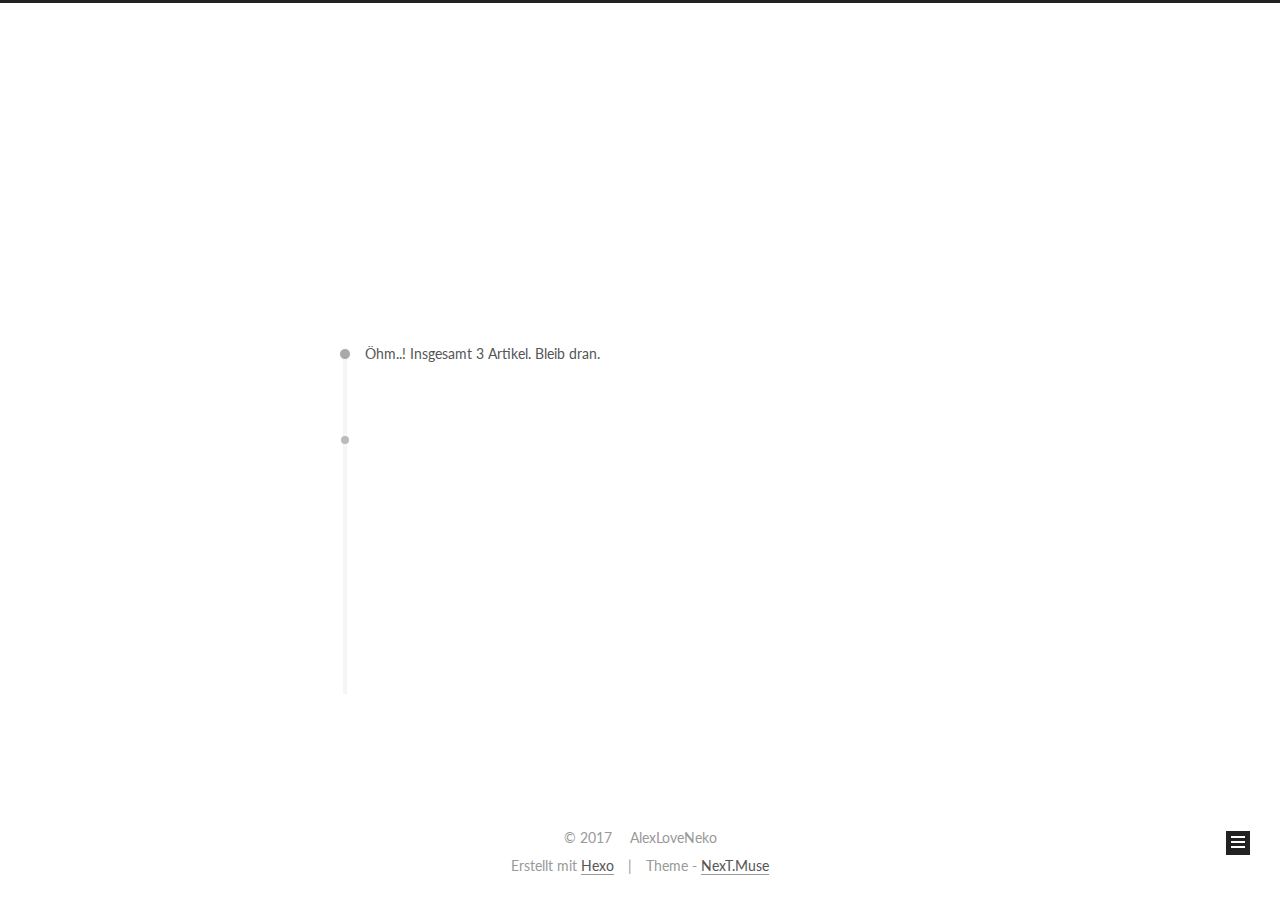
==== commit bba8ac13: "Site updated: 2017-04-04 00:00:41" ====
--- a/archives/index.html
+++ b/archives/index.html
@@ -129,7 +129,7 @@
 
 
 
-  <title> Archive | 白胡椒豚骨面 </title>
+  <title> Archiv | 白胡椒豚骨面 </title>
 </head>
 
 <body itemscope itemtype="http://schema.org/WebPage" lang="zh-CN">
@@ -195,7 +195,7 @@
             
               <i class="menu-item-icon fa fa-fw fa-home"></i> <br />
             
-            Home
+            Startseite
           </a>
         </li>
       
@@ -205,7 +205,7 @@
             
               <i class="menu-item-icon fa fa-fw fa-archive"></i> <br />
             
-            Archives
+            Archiv
           </a>
         </li>
       
@@ -247,7 +247,7 @@
       
         
       
-      Um..! 3 posts in total. Keep on posting.
+      Öhm..! Insgesamt 3 Artikel. Bleib dran.
     </span>
 
     
@@ -310,7 +310,7 @@
         
             <a class="post-title-link" href="/2017/03/23/阿历克斯爱猫咪/" itemprop="url">
               
-                <span itemprop="name">阿历克斯爱猫咪</span>
+                <span itemprop="name">博客创建教学</span>
               
             </a>
         
@@ -415,7 +415,7 @@
             <div class="site-state-item site-state-posts">
               <a href="/archives">
                 <span class="site-state-item-count">3</span>
-                <span class="site-state-item-name">posts</span>
+                <span class="site-state-item-name">Artikel</span>
               </a>
             </div>
           
@@ -469,7 +469,7 @@
 
 
 <div class="powered-by">
-  Powered by <a class="theme-link" href="https://hexo.io">Hexo</a>
+  Erstellt mit  <a class="theme-link" href="https://hexo.io">Hexo</a>
 </div>
 
 <div class="theme-info">
--- a/css/main.css
+++ b/css/main.css
@@ -1684,7 +1684,7 @@
   width: 4px;
   height: 4px;
   border-radius: 50%;
-  background: #4bac8b;
+  background: #ff2414;
 }
 .links-of-blogroll {
   font-size: 13px;
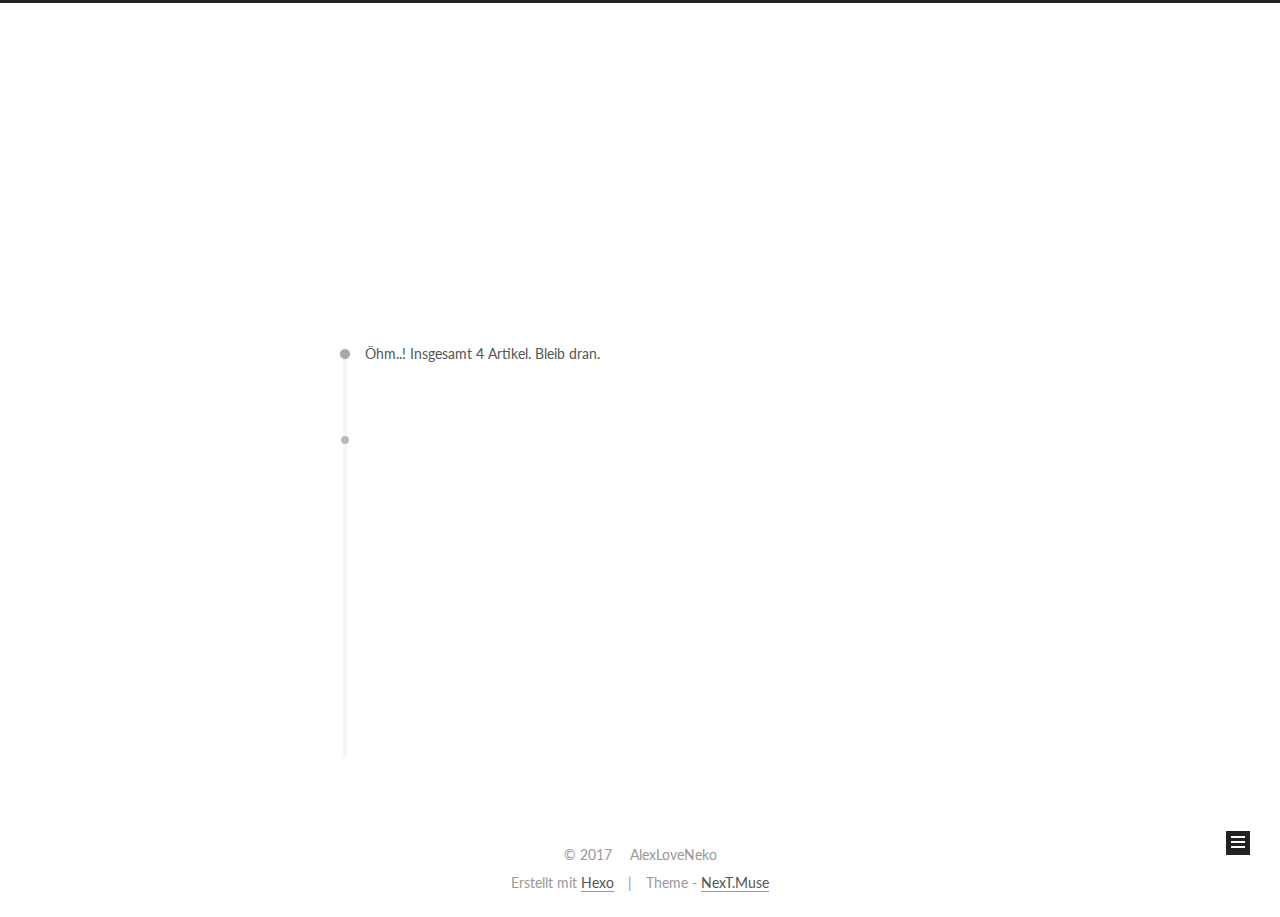
==== commit 212a3e67: "Site updated: 2017-04-17 00:12:58" ====
--- a/archives/index.html
+++ b/archives/index.html
@@ -247,7 +247,7 @@
       
         
       
-      Öhm..! Insgesamt 3 Artikel. Bleib dran.
+      Öhm..! Insgesamt 4 Artikel. Bleib dran.
     </span>
 
     
@@ -261,6 +261,80 @@
         <div class="collection-title">
           <h2 class="archive-year motion-element" id="archive-year-2017">2017</h2>
         </div>
+      
+      
+
+      
+
+  <article class="post post-type-normal" itemscope itemtype="http://schema.org/Article">
+    <header class="post-header">
+
+      <h1 class="post-title">
+        
+            <a class="post-title-link" href="/2017/04/16/Linux学习日记/" itemprop="url">
+              
+                <span itemprop="name">Linux学习日记</span>
+              
+            </a>
+        
+      </h1>
+
+      <div class="post-meta">
+        <time class="post-time" itemprop="dateCreated"
+              datetime="2017-04-16T21:33:50+08:00"
+              content="2017-04-16" >
+          04-16
+        </time>
+      </div>
+
+    </header>
+  </article>
+
+
+
+    
+
+      
+      
+      
+
+      
+      
+
+      
+
+  <article class="post post-type-normal" itemscope itemtype="http://schema.org/Article">
+    <header class="post-header">
+
+      <h1 class="post-title">
+        
+            <a class="post-title-link" href="/2017/04/04/码农的奋起反抗/" itemprop="url">
+              
+                <span itemprop="name">C++学习笔记(2)</span>
+              
+            </a>
+        
+      </h1>
+
+      <div class="post-meta">
+        <time class="post-time" itemprop="dateCreated"
+              datetime="2017-04-04T00:40:33+08:00"
+              content="2017-04-04" >
+          04-04
+        </time>
+      </div>
+
+    </header>
+  </article>
+
+
+
+    
+
+      
+      
+      
+
       
       
 
@@ -319,43 +393,6 @@
       <div class="post-meta">
         <time class="post-time" itemprop="dateCreated"
               datetime="2017-03-23T17:42:09+08:00"
-              content="2017-03-23" >
-          03-23
-        </time>
-      </div>
-
-    </header>
-  </article>
-
-
-
-    
-
-      
-      
-      
-
-      
-      
-
-      
-
-  <article class="post post-type-normal" itemscope itemtype="http://schema.org/Article">
-    <header class="post-header">
-
-      <h1 class="post-title">
-        
-            <a class="post-title-link" href="/2017/03/23/hello-world/" itemprop="url">
-              
-                <span itemprop="name">Hello World</span>
-              
-            </a>
-        
-      </h1>
-
-      <div class="post-meta">
-        <time class="post-time" itemprop="dateCreated"
-              datetime="2017-03-23T17:08:25+08:00"
               content="2017-03-23" >
           03-23
         </time>
@@ -414,7 +451,7 @@
           
             <div class="site-state-item site-state-posts">
               <a href="/archives">
-                <span class="site-state-item-count">3</span>
+                <span class="site-state-item-count">4</span>
                 <span class="site-state-item-name">Artikel</span>
               </a>
             </div>
--- a/css/main.css
+++ b/css/main.css
@@ -1684,7 +1684,7 @@
   width: 4px;
   height: 4px;
   border-radius: 50%;
-  background: #ff2414;
+  background: #ff3439;
 }
 .links-of-blogroll {
   font-size: 13px;
